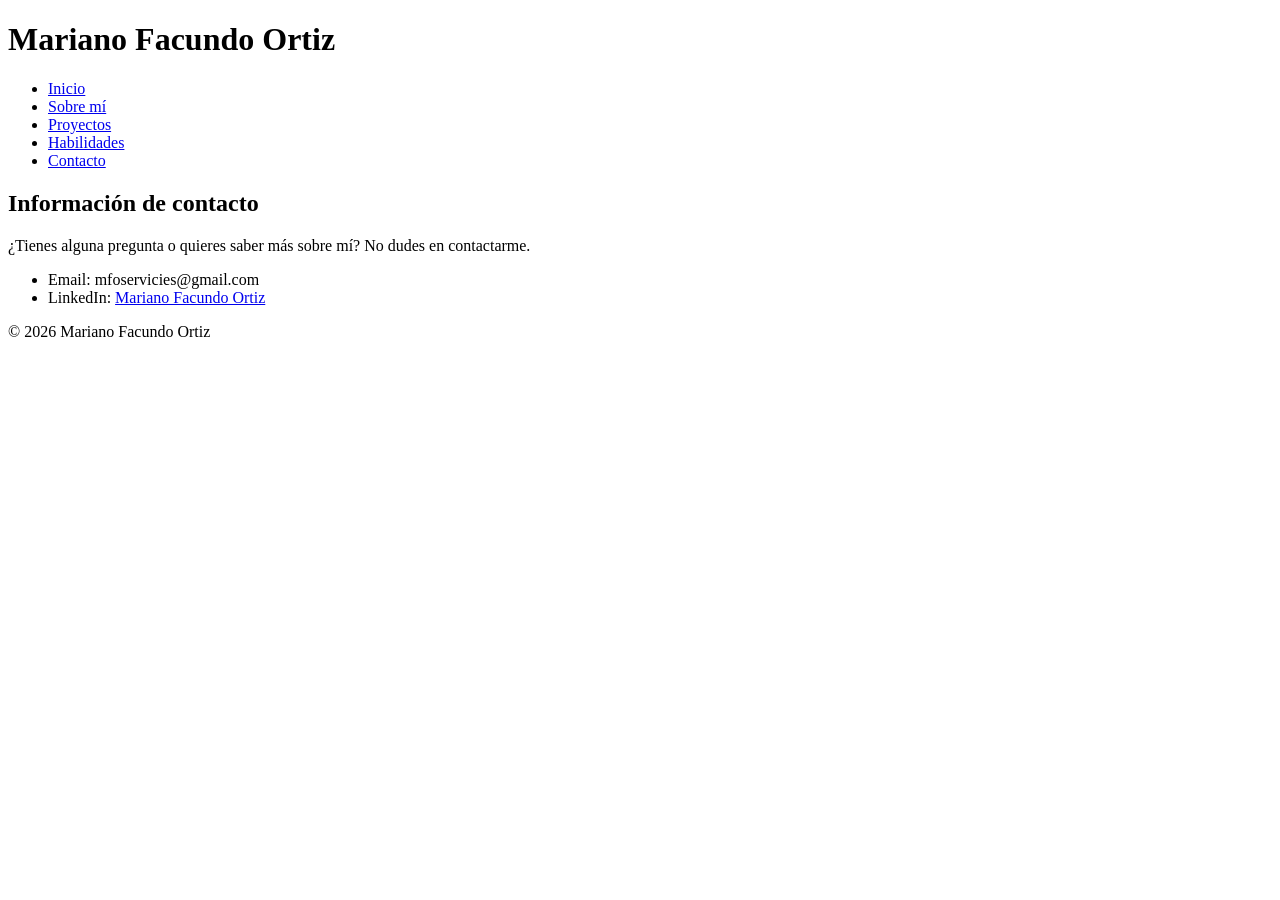
==== contacto.html @ 7b3e8d86 "Add files via upload" ====
<!DOCTYPE html>
<html lang="es">

<head>
<meta charset="UTF-8">
<meta name="viewport" content="width=device-width, initial-scale=1.0">
<title>Contacto</title>
</head>

<body>

<header>
<h1>Mariano Facundo Ortiz</h1>

<nav>
<ul>
<li><a href="../index.html">Inicio</a></li>
<li><a href="sobre-mi.html">Sobre mí</a></li>
<li><a href="proyectos.html">Proyectos</a></li>
<li><a href="habilidades.html">Habilidades</a></li>
<li><a href="contacto.html">Contacto</a></li>
</ul>
</nav>
</header>

<main>

<section>
<h2>Información de contacto</h2>

<p>
¿Tienes alguna pregunta o quieres saber más sobre mí?
No dudes en contactarme.
</p>

<ul>
<li>Email: mfoservicies@gmail.com</li>

<li>
LinkedIn:
<a href="https://www.linkedin.com/in/mariano-facundo-ortiz-9b1a4b1b3/">
Mariano Facundo Ortiz
</a>
</li>
</ul>
</section>

</main>

<footer>
<p>&copy; 2026 Mariano Facundo Ortiz</p>
</footer>

</body>
</html>
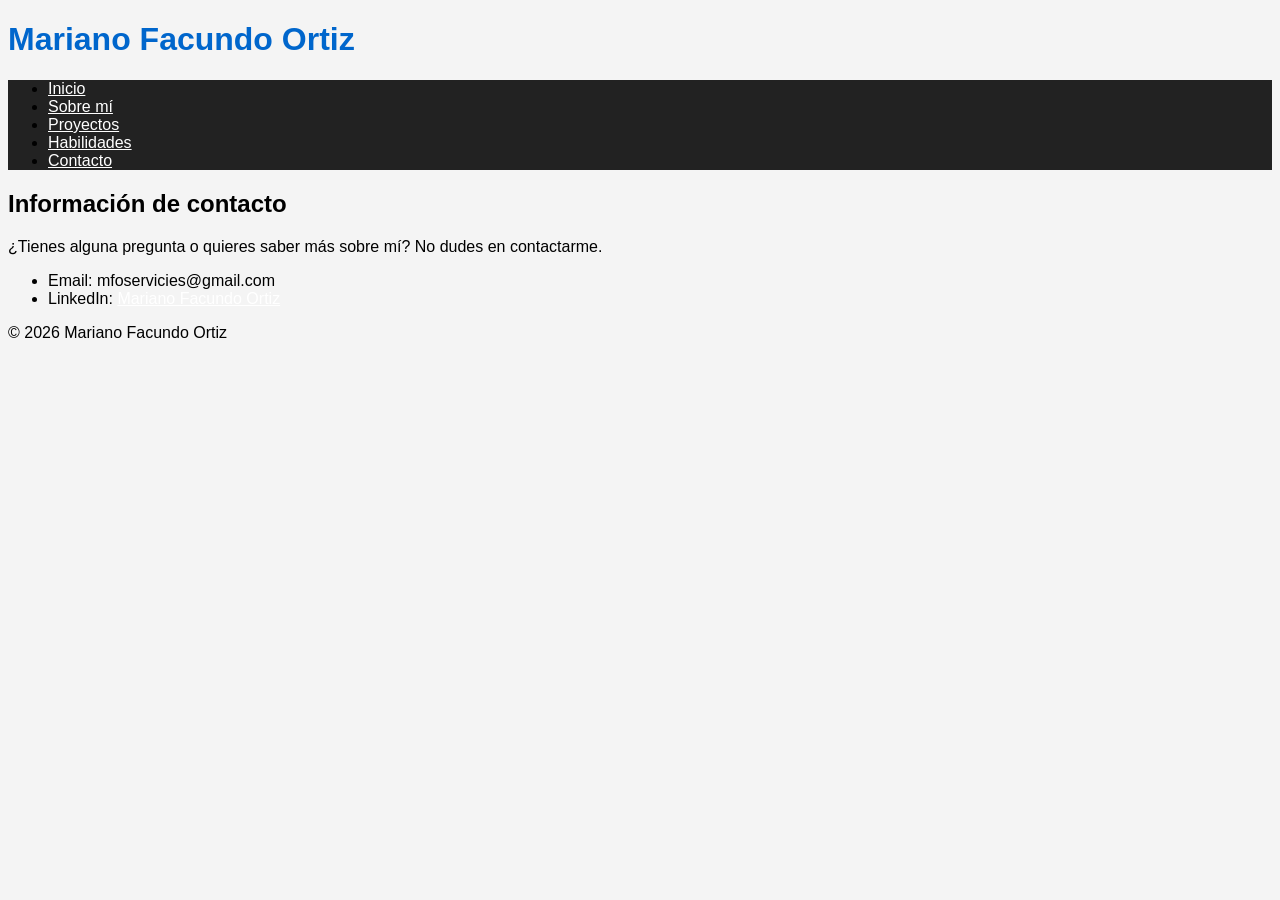
==== commit 15b0a936: "Add files via upload" ====
--- a/contacto.html
+++ b/contacto.html
@@ -5,12 +5,13 @@
 <meta charset="UTF-8">
 <meta name="viewport" content="width=device-width, initial-scale=1.0">
 <title>Contacto</title>
+<link rel="stylesheet" href="../styles/style.css">
 </head>
 
 <body>
 
 <header>
-<h1>Mariano Facundo Ortiz</h1>
+<h1 class="titulo-principal">Mariano Facundo Ortiz</h1>
 
 <nav>
 <ul>
--- a/styles/style.css
+++ b/styles/style.css
@@ -0,0 +1,22 @@
+/* GENERAL */
+
+body {
+font-family: 'Poppins', Arial, sans-serif;
+background-color: #f4f4f4;
+}
+
+/* HEADER */
+
+.titulo-principal {
+color: #0066cc;
+}
+
+/* NAVEGACION */
+
+nav {
+background-color: #222222;
+}
+
+a {
+color: #ffffff;
+}
